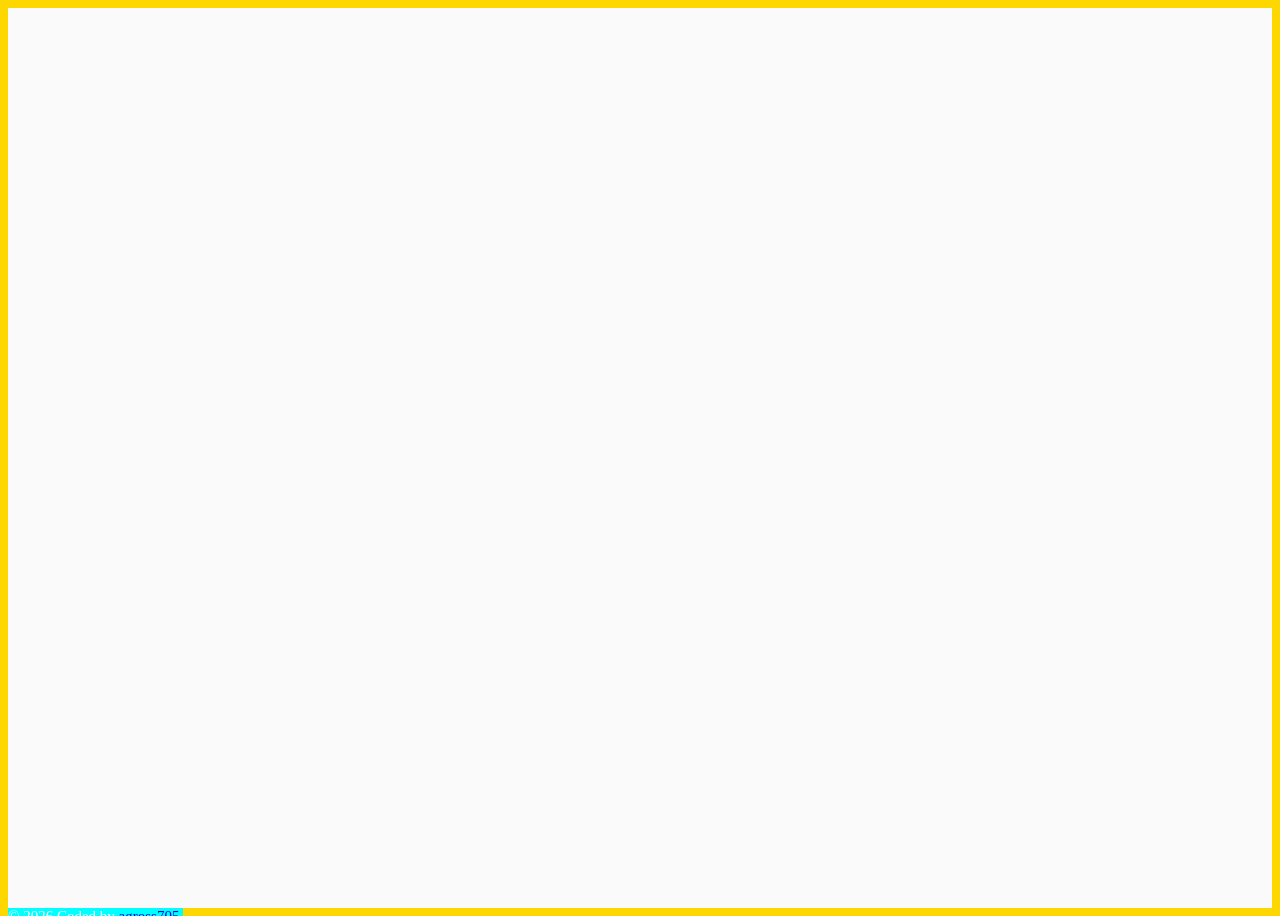
==== option-3/index.html @ fb7462f1 "initial commit" ====
<!DOCTYPE html>
<html lang="en">
  <head>
    <meta charset="UTF-8" />
    <meta name="viewport" content="width=device-width, initial-scale=1.0" />

    <link href="styles.css" rel="stylesheet">

    <title>Project 1 | Option 3</title>

  </head>

  <body>

    <header>
      <!-- Page title -->

      <!-- Light/Dark mode option -->
    </header>

    <main>
      <!-- Search for a country box -->

      <!-- Filter by Region dropdown -->
      
      <!-- Preview cards of Countries with:
        Flag image
        Name
        Population
        Region
        Capital -->
    </main>

    <footer>
      &copy; 2026 Coded by 
      <a href="https://github.com/agross705">agross705</a>.
    </footer>

    <script src="script.js"></script>
  </body>
</html>
---- option-3/styles.css ----
/****************************************************
 * Basic Page Styling
 ****************************************************/
body {
    background-color: gold;
}
main {
    background-color: hsl(0, 0%, 98%);
    height: 100vh;
}

/****************************************************
 * Footer
 ****************************************************/
footer {
    background-color:cyan;
    font-size: 15px;
    text-align: center;
    color: white;
    position: fixed;
}
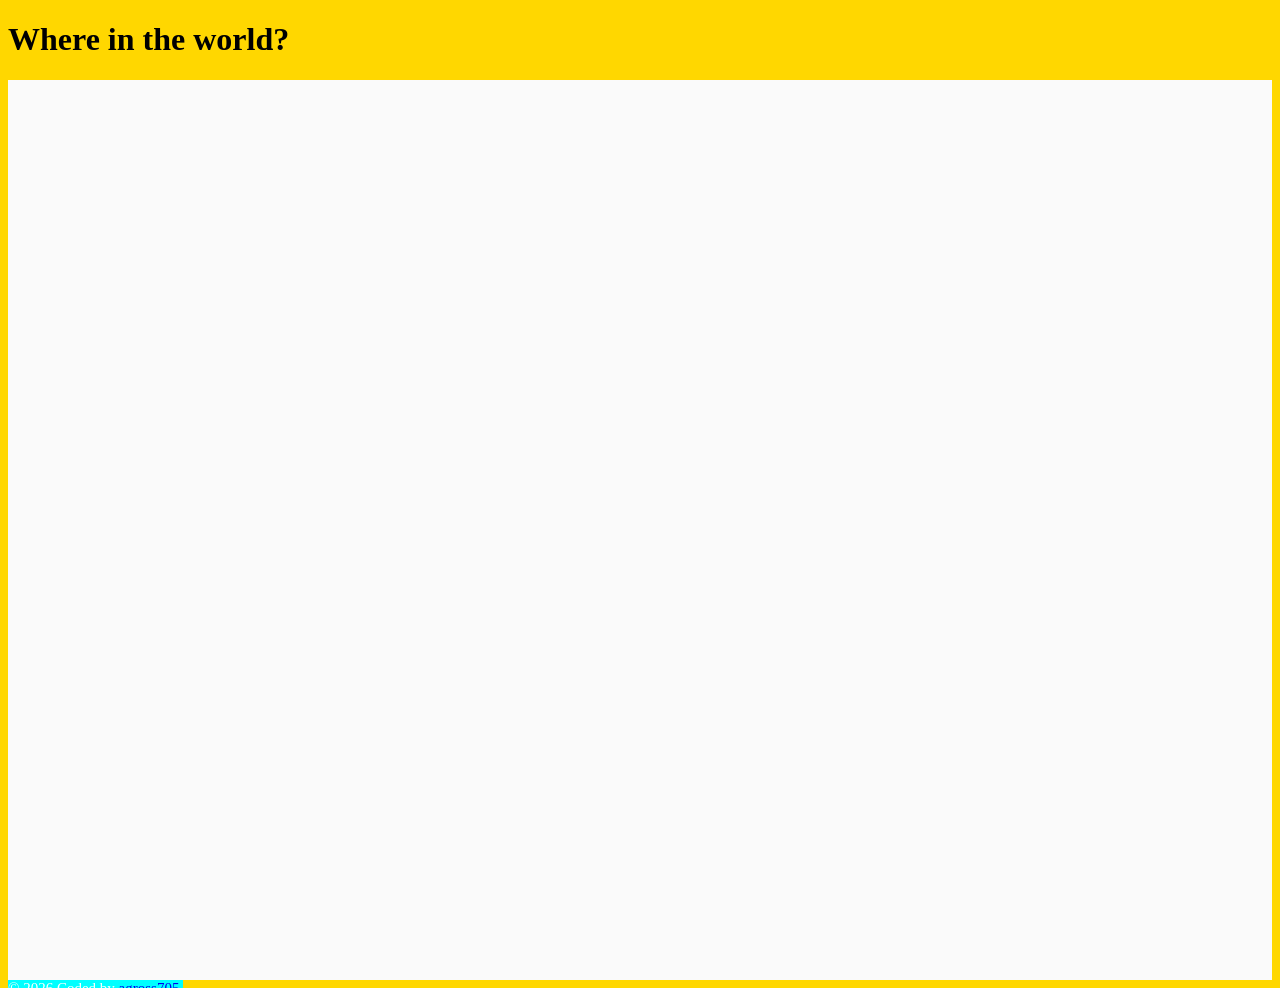
==== commit dafd22f5: "Updated page title" ====
--- a/option-3/index.html
+++ b/option-3/index.html
@@ -13,7 +13,7 @@
   <body>
 
     <header>
-      <!-- Page title -->
+      <h1>Where in the world?</h1>
 
       <!-- Light/Dark mode option -->
     </header>
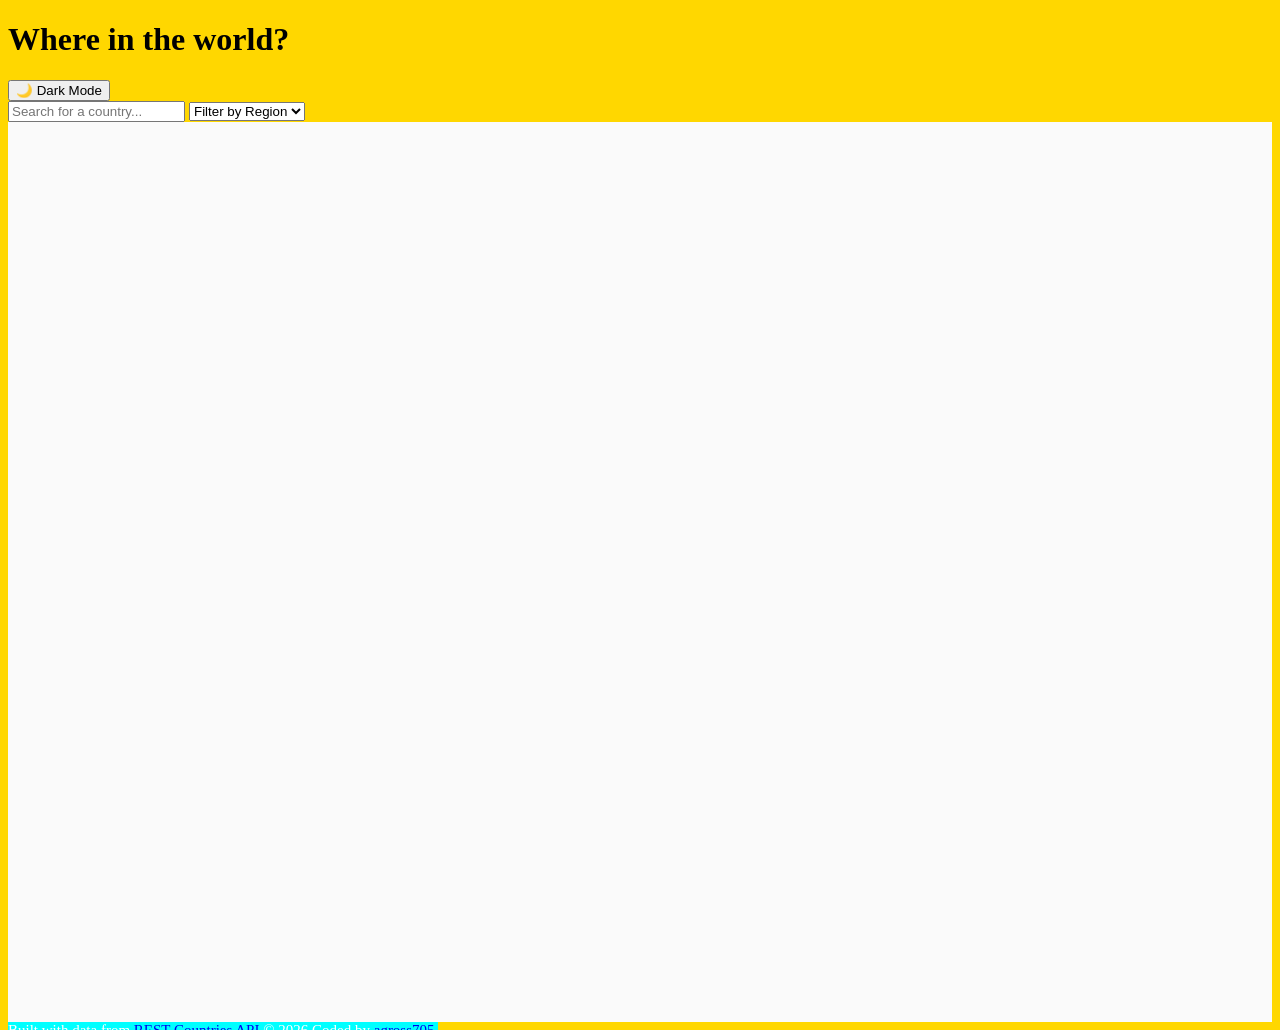
==== commit a4fe8668: "Updated page layout" ====
--- a/option-3/index.html
+++ b/option-3/index.html
@@ -16,14 +16,29 @@
       <h1>Where in the world?</h1>
 
       <!-- Light/Dark mode option -->
+      <button id="themeToggle">🌙 Dark Mode</button>
     </header>
 
-    <main>
-      <!-- Search for a country box -->
-
-      <!-- Filter by Region dropdown -->
+    <!-- Search for a country box -->
+    <section class="controls">
+      <input
+        type="text"
+        id="search"
+        placeholder="Search for a country..."/>
+        
+    <!-- Filter by Region dropdown -->
+      <select id="regionFilter">
+      <option value="">Filter by Region</option>
+      <option value="Africa">Africa</option>
+      <option value="Americas">Americas</option>
+      <option value="Asia">Asia</option>
+      <option value="Europe">Europe</option>
+      <option value="Oceania">Oceania</option>
+      </select>
+    </section>
       
-      <!-- Preview cards of Countries with:
+    <main id="countries">
+      <!-- Preview grid cards of Countries with:
         Flag image
         Name
         Population
@@ -32,6 +47,9 @@
     </main>
 
     <footer>
+      Built with data from 
+      <a href="https://restcountries.com/">REST Countries API</a>
+      
       &copy; 2026 Coded by 
       <a href="https://github.com/agross705">agross705</a>.
     </footer>
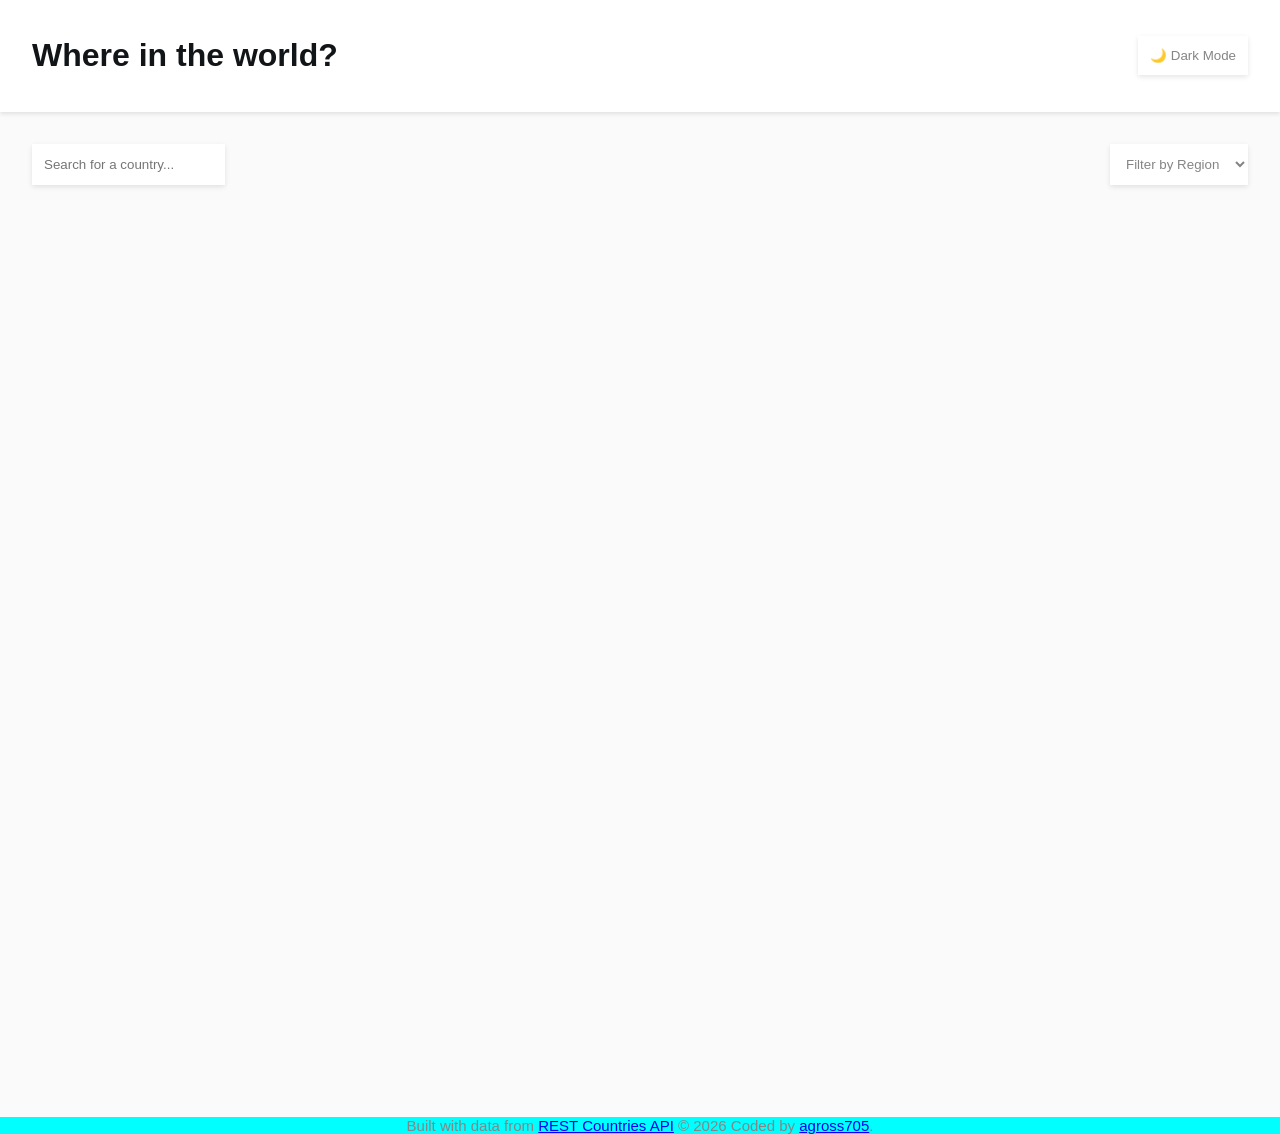
==== commit f93fb4d7: "feature/Dark Mode Toggle" ====
--- a/option-3/index.html
+++ b/option-3/index.html
@@ -55,5 +55,6 @@
     </footer>
 
     <script src="script.js"></script>
+    <script src="theme.js"></script>
   </body>
 </html>
--- a/option-3/styles.css
+++ b/option-3/styles.css
@@ -1,13 +1,70 @@
 /****************************************************
- * Basic Page Styling
+ * Root Variables
  ****************************************************/
-body {
-    background-color: gold;
+:root {
+  --bg: hsl(0, 0%, 98%);
+  --text: hsl(200, 15%, 8%);
+  --element: hsl(0, 0%, 100%);
+}
+/* Dark Mode Override */
+body.dark {
+  --bg: hsl(207, 26%, 17%);
+  --text: hsl(0, 0%, 100%);
+  --element: hsl(209, 23%, 22%);
+}
+/****************************************************
+ * Global Styling
+ ****************************************************/
+* {
+  box-sizing: border-box;
+}
+ body {
+    background: var(--bg);
+    margin: 0;
+    font-family: Arial, sans-serif;
+    color: var(--text);
 }
 main {
-    background-color: hsl(0, 0%, 98%);
     height: 100vh;
 }
+/****************************************************
+ * Header
+ ****************************************************/
+header {
+    background: var(--element);
+    padding: 1rem 2rem;
+    display: flex;
+    justify-content: space-between;
+    align-items: center;
+    box-shadow: 0 2px 4px rgba(0,0,0,0.1);
+}
+/****************************************************
+ * Controls
+ ****************************************************/
+.controls {
+  display: flex;
+  justify-content: space-between;
+  gap: 1rem;
+  padding: 2rem;
+  flex-wrap: wrap;
+}
+
+.controls input,
+.controls select,
+button {
+  padding: 0.75rem;
+  border: none;
+  background: var(--element);
+  color: hsl(0, 0%, 52%);
+  box-shadow: 0 2px 5px rgba(0,0,0,0.1);
+}
+/****************************************************
+ * Country Grid
+ ****************************************************/
+
+/****************************************************
+ * Country Card
+ ****************************************************/
 
 /****************************************************
  * Footer
@@ -16,6 +73,6 @@
     background-color:cyan;
     font-size: 15px;
     text-align: center;
-    color: white;
-    position: fixed;
+    color: hsl(0, 0%, 52%);
+    /* position: fixed; */
 }
